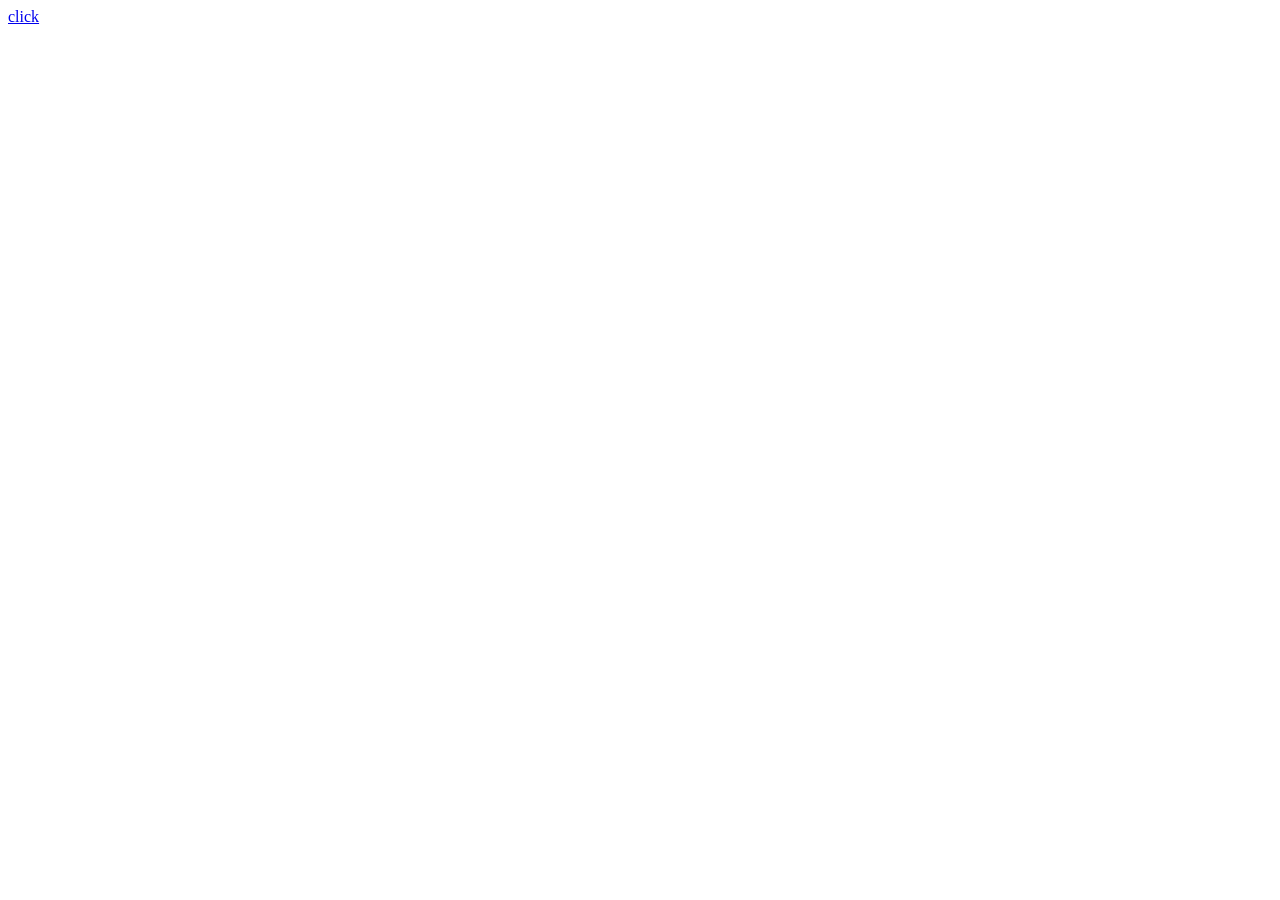
==== index.html @ 52cfe57a "Create root index" ====
<!DOCTYPE html>
<html lang="en">
<head>
    <meta charset="UTF-8">
    <meta http-equiv="X-UA-Compatible" content="IE=edge">
    <meta name="viewport" content="width=device-width, initial-scale=1.0">
    <title>Index</title>
</head>
<body>
    <a href="01WEBSTANDARD\web\index.html">click</a>
</body>
</html>
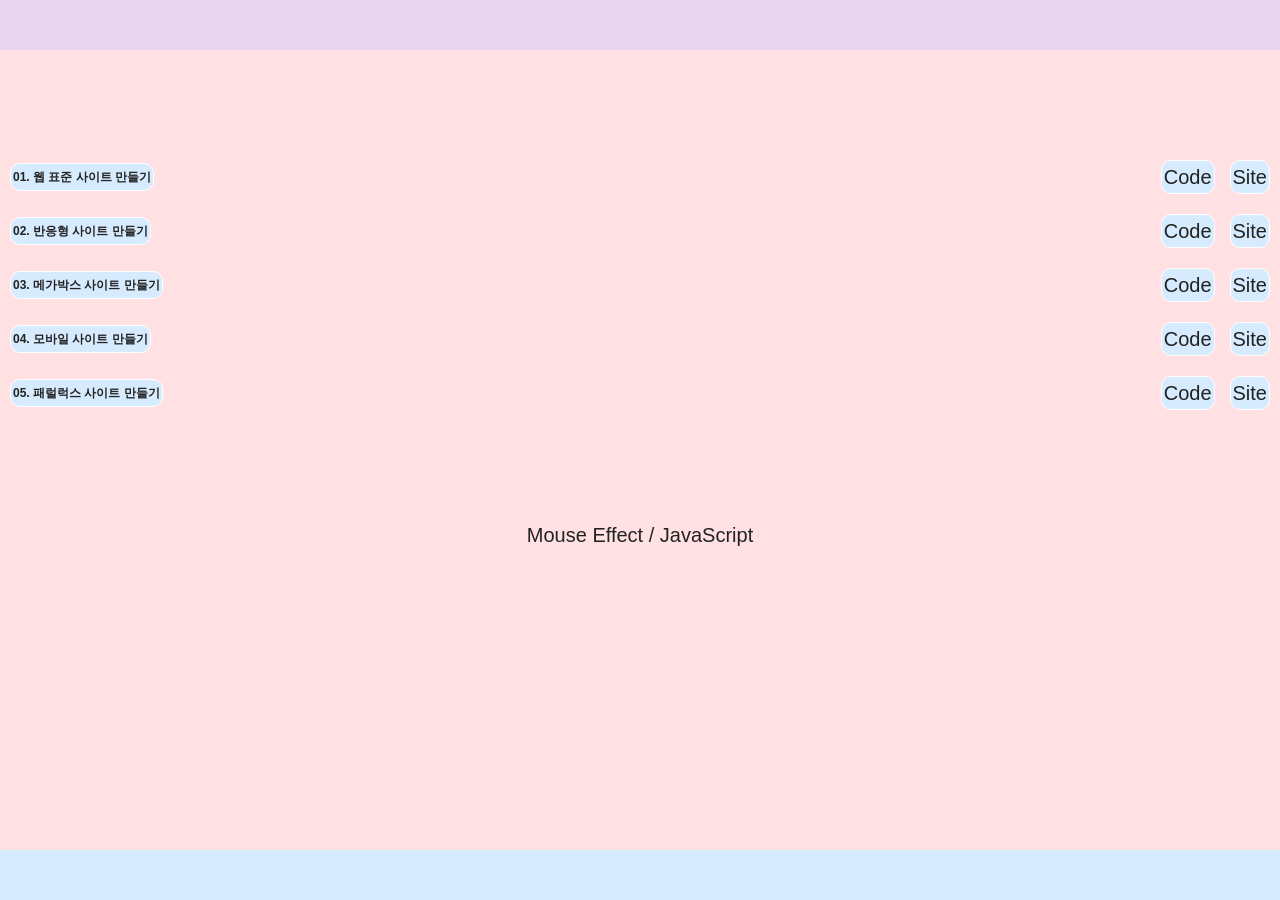
==== commit 6b30c387: "Create index of total" ====
--- a/index.html
+++ b/index.html
@@ -5,8 +5,57 @@
     <meta http-equiv="X-UA-Compatible" content="IE=edge">
     <meta name="viewport" content="width=device-width, initial-scale=1.0">
     <title>Index</title>
+
+    <!--CSS-->
+    <link rel="stylesheet" href="style.css">
 </head>
 <body>
-    <a href="01WEBSTANDARD\web\index.html">click</a>
+    <div id="wrap">
+        <div id="header"></div>
+        <div id="side_left"></div>
+        <div id="content">
+            <!--The list of sites I've practied-->
+            <div class = "sites">
+                <ul>
+                    <li>
+                        <strong>01. 웹 표준 사이트 만들기</strong>
+                        <span class="real"><a href="01WEBSTANDARD\web\index.html">Site</a></span>
+                        <span class="git"><a href="https://github.com/hwahyeon/lecture_wb/tree/main/01WEBSTANDARD">Code</a></span>
+                    </li>
+                    <li>
+                        <strong>02. 반응형 사이트 만들기</strong>
+                        <span class="real"><a href="#">Site</a></span>
+                        <span class="git"><a href="#">Code</a></span>
+                    </li>
+                    <li>
+                        <strong>03. 메가박스 사이트 만들기</strong>
+                        <span class="real"><a href="#">Site</a></span>
+                        <span class="git"><a href="#">Code</a></span>
+                    </li>
+                    <li>
+                        <strong>04. 모바일 사이트 만들기</strong>
+                        <span class="real"><a href="#">Site</a></span>
+                        <span class="git"><a href="#">Code</a></span>
+                    </li>
+                    <li>
+                        <strong>05. 패럴럭스 사이트 만들기</strong>
+                        <span class="real"><a href="#">Site</a></span>
+                        <span class="git"><a href="#">Code</a></span>
+                    </li>
+                </ul>    
+            </div>
+            <!--//The list of sites I've practied-->
+
+            <!--The list of effects I've practied-->
+            <div class="effects">
+                Mouse Effect / JavaScript<br>
+            </div>
+            <!--//The list of effects I've practied-->
+
+
+        </div>
+        <div id="side_right"></div>
+        <div id="footer"></div>
+    </div>
 </body>
 </html>
--- a/style.css
+++ b/style.css
@@ -0,0 +1,26 @@
+* {margin: 0; padding: 0;}
+#wrap {text-align: center;}
+#header {height: 50px; line-height: 50px; background: #ead5ee;}
+#content {height: 800px; background: #ffe1e4;}
+#footer {height: 50px; line-height: 50px; background: #d6ebfd;}
+
+/* reset */
+body, div, ul, li, dl, dt, ol, h1, h2, h3, h4, h5, h6, input, fieldset, legend, p, select, table, th, td, tr, textarea, button, form {margin: 0; padding: 0;}
+
+/* font reset */
+body, input, textarea, select, button, table, a {
+    font-family:'Nanum Gothic', AppleSDGothicNeo-Regular,'Malgun Gothic','맑은 고딕',dotum,'돋움',sans-serif; color: #222; font-size: 20px; line-height: 1.5; text-decoration: none;}
+
+/* style the list of sites*/
+.sites {position: relative; padding-top: 100px;}
+.sites li {overflow: hidden; font-size: 12px; }
+.sites li strong {float: left; padding: 7px 2px 7px 2px; margin: 13px 0 10px 10px; background-color: #d6ebfd; border-radius: 10px; line-height: 100%; border:1.5px solid #ffffff;}
+.sites li span {float: right; padding: 1px 2px 1px 2px; background-color: #d6ebfd; border-radius: 10px; line-height: 100%; border:1.5px solid #ffffff;}
+.sites li span.real {margin: 10px 10px 10px 0;}
+.sites li span.git {margin: 10px 15px 10px 0;}
+
+
+/* style the list of effects*/
+.effects {text-align: center; padding-top: 100px;}
+
+/*위, 오, 아래, 왼*/
